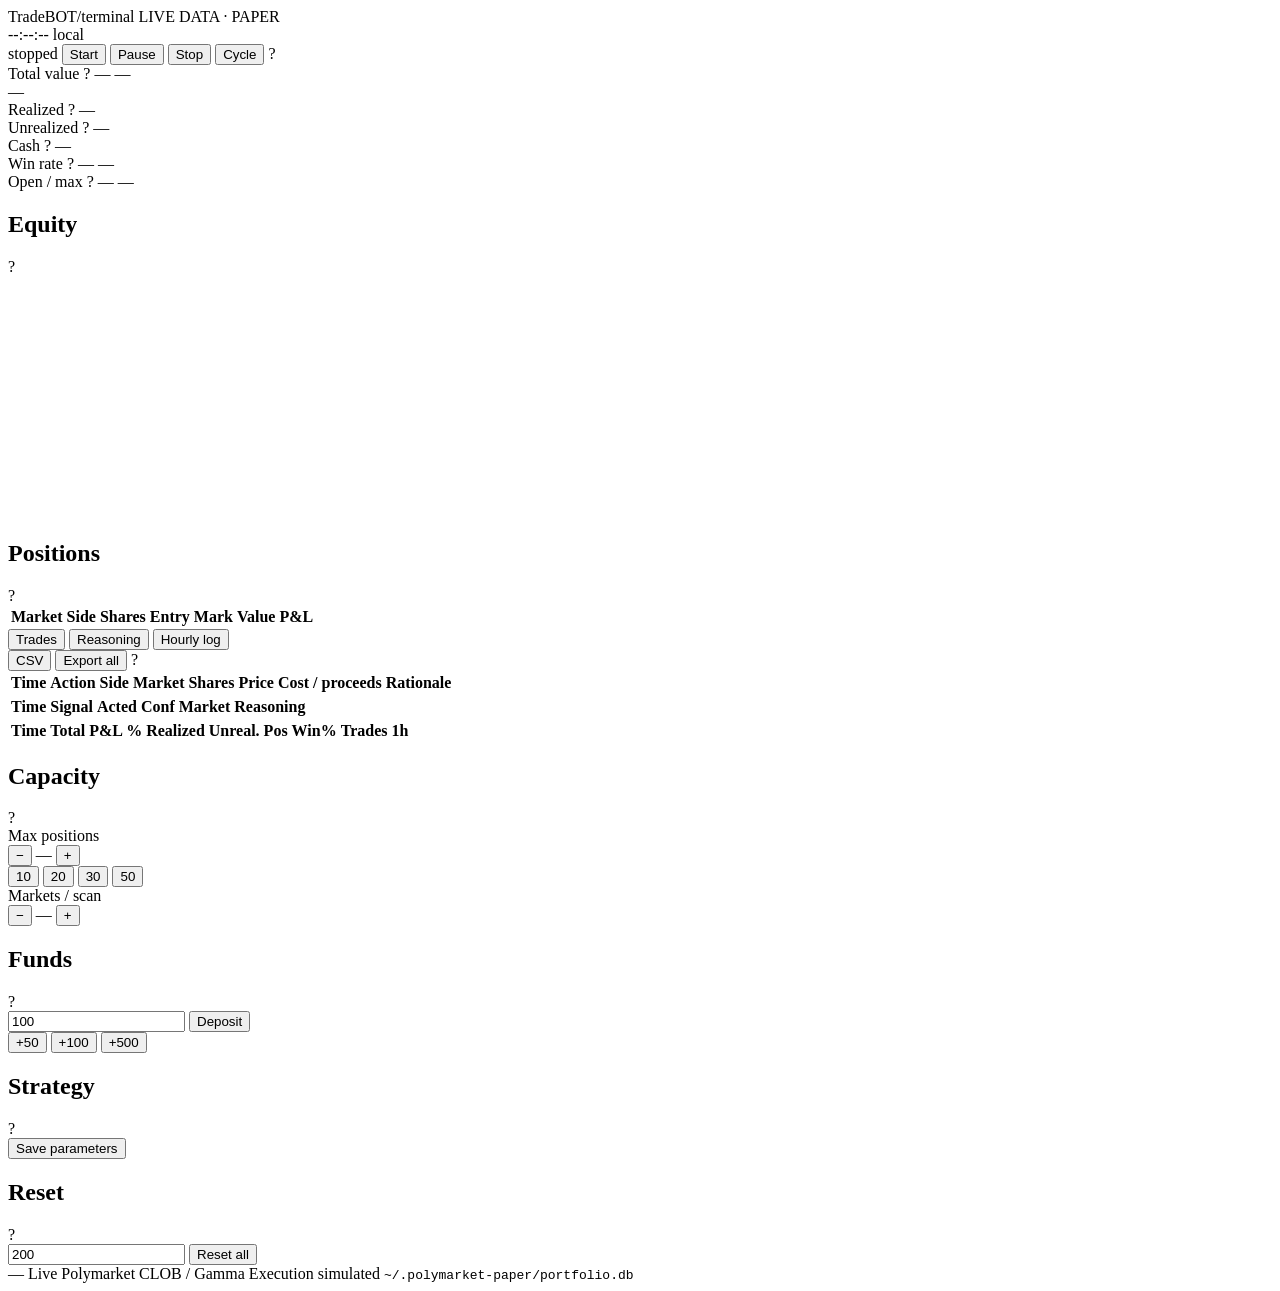
==== frontend/index.html @ 79336ddd "Redesign dashboard (terminal UI), local-time clocks, full export - UI overhaul to an institutional d" ====
<!DOCTYPE html>
<html lang="en">
<head>
<meta charset="utf-8" />
<meta name="viewport" content="width=device-width, initial-scale=1" />
<title>TradeBOT Terminal</title>
<link rel="stylesheet" href="/styles.css" />
</head>
<body>

<!-- TOP BAR -->
<header class="topbar">
  <div class="brand">
    <span class="mark" aria-hidden="true"></span>
    <span class="brand-name">TradeBOT<span class="brand-dim">/terminal</span></span>
    <span class="live-tag" title="All market data is live from Polymarket. All execution is simulated — no real funds.">
      <i class="dot-live"></i>LIVE DATA · PAPER
    </span>
  </div>

  <div class="topbar-right">
    <div class="clock">
      <span id="localClock" class="clock-time">--:--:--</span>
      <span id="clockZone" class="clock-zone">local</span>
    </div>
    <div class="agent-controls">
      <span id="agentStatus" class="status-pill status-stopped">stopped</span>
      <button id="btnStart" class="btn btn-go" title="Begin auto-trading on the scan interval">Start</button>
      <button id="btnPause" class="btn" title="Pause trading, keep positions">Pause</button>
      <button id="btnStop" class="btn btn-stop" title="Halt the loop">Stop</button>
      <button id="btnCycle" class="btn btn-accent" title="Run one scan/trade pass right now">Cycle</button>
      <span class="help" title="Start = begin auto-trading. Pause = stop trading but keep positions. Stop = halt the loop. Cycle = run one pass now. The pill shows status and cycle count.">?</span>
    </div>
  </div>
</header>

<!-- METRIC TAPE -->
<section class="tape">
  <div class="tape-cell primary">
    <span class="m-label">Total value
      <span class="help" title="Cash on hand plus the live mark-to-market value of every open position.">?</span>
    </span>
    <span id="totalValue" class="m-value xl">—</span>
    <span id="totalPnl" class="card-delta">—</span>
    <div class="exposure" title="Share of equity deployed into positions vs held as cash">
      <div id="expBar" class="exposure-fill"></div>
    </div>
    <span id="expLabel" class="m-foot">—</span>
  </div>

  <div class="tape-cell">
    <span class="m-label">Realized
      <span class="help" title="Profit/loss locked in from positions already sold or resolved.">?</span>
    </span>
    <span id="realizedPnl" class="card-value">—</span>
  </div>
  <div class="tape-cell">
    <span class="m-label">Unrealized
      <span class="help" title="Live profit/loss on still-open positions, marked to current price. Not locked in until you close.">?</span>
    </span>
    <span id="unrealizedPnl" class="card-value">—</span>
  </div>
  <div class="tape-cell">
    <span class="m-label">Cash
      <span class="help" title="Uninvested paper USDC available to open new positions.">?</span>
    </span>
    <span id="cash" class="m-value">—</span>
  </div>
  <div class="tape-cell">
    <span class="m-label">Win rate
      <span class="help" title="Share of CLOSED trades that ended in profit. Open positions don't count yet.">?</span>
    </span>
    <span id="winRate" class="m-value">—</span>
    <span id="tradeCount" class="m-foot">—</span>
  </div>
  <div class="tape-cell">
    <span class="m-label">Open / max
      <span class="help" title="Open positions vs the maximum allowed at once. Change the max in Position Capacity.">?</span>
    </span>
    <span id="openPos" class="m-value">—</span>
    <span id="drawdown" class="m-foot">—</span>
  </div>
</section>

<main class="grid">
  <!-- LEFT COLUMN -->
  <div class="col-main">
    <section class="panel">
      <div class="panel-head">
        <h2>Equity</h2>
        <div class="panel-tools">
          <span id="equityRange" class="panel-sub"></span>
          <span class="help" title="Total portfolio value over time. The dashed amber line is your starting/deposited basis. Above it (green) you're up; below (red) you're down.">?</span>
        </div>
      </div>
      <canvas id="equityChart" height="240"></canvas>
    </section>

    <section class="panel">
      <div class="panel-head">
        <h2>Positions</h2>
        <div class="panel-tools">
          <span id="posCount" class="panel-sub"></span>
          <span class="help" title="Markets you hold now. Entry = avg buy price, Mark = live price, P&L = unrealized. Close sells at the current order book.">?</span>
        </div>
      </div>
      <div class="table-wrap">
        <table id="posTable">
          <thead><tr>
            <th>Market</th><th>Side</th><th class="num">Shares</th>
            <th class="num">Entry</th><th class="num">Mark</th>
            <th class="num">Value</th><th class="num">P&L</th><th></th>
          </tr></thead>
          <tbody></tbody>
        </table>
      </div>
    </section>

    <section class="panel">
      <div class="panel-head tabbar">
        <div class="tabs">
          <button class="tab active" data-tab="trades">Trades</button>
          <button class="tab" data-tab="decisions">Reasoning</button>
          <button class="tab" data-tab="reports">Hourly log</button>
        </div>
        <div class="panel-tools">
          <button id="btnExportCsv" class="btn btn-mini" title="Download the current tab as a CSV spreadsheet">CSV</button>
          <button id="btnExport" class="btn btn-mini btn-accent" title="Download EVERYTHING as one JSON file: results, all trades, the full reasoning log, equity curve, hourly reports and settings.">Export all</button>
          <span class="help" title="Trades = every simulated buy/sell. Reasoning = why the agent acted or passed. Hourly log = hourly performance snapshots. Export all = full JSON for analysis. CSV = the visible tab as a spreadsheet.">?</span>
        </div>
      </div>
      <div class="table-wrap" id="tradesPane">
        <table id="tradesTable">
          <thead><tr>
            <th>Time</th><th>Action</th><th>Side</th><th>Market</th>
            <th class="num">Shares</th><th class="num">Price</th>
            <th class="num">Cost / proceeds</th><th>Rationale</th>
          </tr></thead>
          <tbody></tbody>
        </table>
      </div>
      <div class="table-wrap hidden" id="decisionsPane">
        <table id="decisionsTable">
          <thead><tr>
            <th>Time</th><th>Signal</th><th>Acted</th><th class="num">Conf</th>
            <th>Market</th><th>Reasoning</th>
          </tr></thead>
          <tbody></tbody>
        </table>
      </div>
      <div class="table-wrap hidden" id="reportsPane">
        <table id="reportsTable">
          <thead><tr>
            <th>Time</th><th class="num">Total</th><th class="num">P&L %</th>
            <th class="num">Realized</th><th class="num">Unreal.</th>
            <th class="num">Pos</th><th class="num">Win%</th>
            <th class="num">Trades 1h</th>
          </tr></thead>
          <tbody></tbody>
        </table>
      </div>
    </section>
  </div>

  <!-- RIGHT RAIL -->
  <div class="col-side">
    <section class="panel">
      <div class="panel-head"><h2>Capacity</h2>
        <span class="help" title="How aggressively the agent diversifies. Max positions = most markets held at once (each up to 5% of equity). Markets/scan = how many top markets it surveys per cycle. Applies instantly.">?</span>
      </div>
      <div class="cap-row">
        <span class="cap-label">Max positions</span>
        <div class="stepper">
          <button class="step" data-key="max_concurrent_positions" data-delta="-1" aria-label="decrease">−</button>
          <span id="capMaxPos" class="cap-val">—</span>
          <button class="step" data-key="max_concurrent_positions" data-delta="1" aria-label="increase">+</button>
        </div>
      </div>
      <div class="chip-row">
        <button class="chip set-cap" data-key="max_concurrent_positions" data-val="10">10</button>
        <button class="chip set-cap" data-key="max_concurrent_positions" data-val="20">20</button>
        <button class="chip set-cap" data-key="max_concurrent_positions" data-val="30">30</button>
        <button class="chip set-cap" data-key="max_concurrent_positions" data-val="50">50</button>
      </div>
      <div class="cap-row">
        <span class="cap-label">Markets / scan</span>
        <div class="stepper">
          <button class="step" data-key="markets_per_scan" data-delta="-10" aria-label="decrease">−</button>
          <span id="capScan" class="cap-val">—</span>
          <button class="step" data-key="markets_per_scan" data-delta="10" aria-label="increase">+</button>
        </div>
      </div>
      <div id="capMsg" class="form-msg"></div>
    </section>

    <section class="panel">
      <div class="panel-head"><h2>Funds</h2>
        <span class="help" title="Top up your paper balance. Deposits also raise your cost basis, so adding funds never shows as fake profit.">?</span>
      </div>
      <div class="field-row">
        <input id="fundAmount" type="number" min="1" step="1" value="100" />
        <button id="btnFund" class="btn btn-go">Deposit</button>
      </div>
      <div class="chip-row">
        <button class="chip" data-amt="50">+50</button>
        <button class="chip" data-amt="100">+100</button>
        <button class="chip" data-amt="500">+500</button>
      </div>
    </section>

    <section class="panel">
      <div class="panel-head"><h2>Strategy</h2>
        <span class="help" title="The agent buys whichever side is the favorite when its price sits in the band below, fading the overpriced longshot. Only after volume, book-depth and spread checks. Exits on take-profit, stop-loss, or resolution.">?</span>
      </div>
      <form id="settingsForm" class="settings"></form>
      <button id="btnSaveSettings" class="btn btn-accent full">Save parameters</button>
      <div id="settingsMsg" class="form-msg"></div>
    </section>

    <section class="panel danger">
      <div class="panel-head"><h2>Reset</h2>
        <span class="help" title="Wipes ALL positions, trades, equity history, decisions and hourly reports, and restarts the balance below. Strategy params and position cap are kept. Cannot be undone.">?</span>
      </div>
      <div class="field-row">
        <input id="resetBalance" type="number" min="1" step="1" value="200" title="Balance to restart with" />
        <button id="btnReset" class="btn btn-stop">Reset all</button>
      </div>
      <div id="resetMsg" class="form-msg"></div>
    </section>
  </div>
</main>

<footer class="footer">
  <span id="lastUpdate">—</span>
  <span class="foot-sep"></span>
  <span>Live Polymarket CLOB / Gamma</span>
  <span class="foot-sep"></span>
  <span>Execution simulated</span>
  <span class="foot-sep"></span>
  <code>~/.polymarket-paper/portfolio.db</code>
</footer>

<script src="/app.js"></script>
</body>
</html>
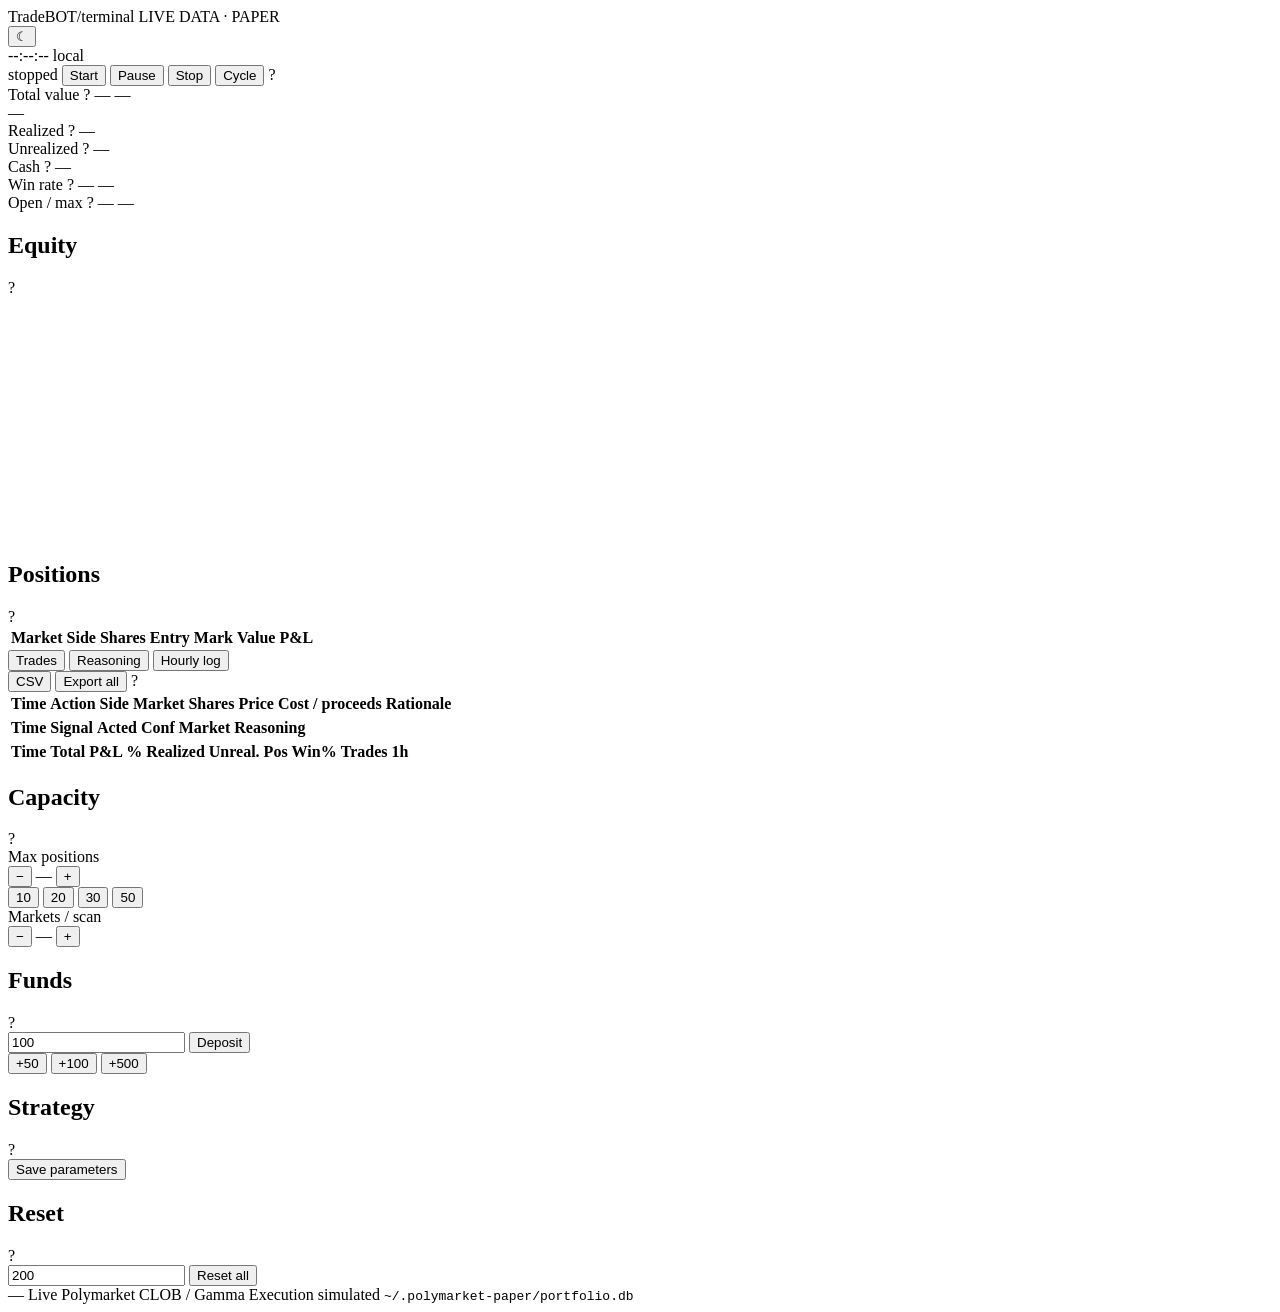
==== commit b74595c3: "Fix stuck-position bug, retune strategy, add light mode Trading-log analysis (logs export, 1033 cycl" ====
--- a/frontend/index.html
+++ b/frontend/index.html
@@ -5,6 +5,19 @@
 <meta name="viewport" content="width=device-width, initial-scale=1" />
 <title>TradeBOT Terminal</title>
 <link rel="stylesheet" href="/styles.css" />
+<script>
+  /* Set the theme before first paint to avoid a flash. Honors a saved choice,
+     otherwise follows the OS preference. */
+  (function () {
+    try {
+      var saved = localStorage.getItem("tradebot-theme");
+      var theme = saved ||
+        (window.matchMedia && window.matchMedia("(prefers-color-scheme: light)").matches
+          ? "light" : "dark");
+      if (theme === "light") document.documentElement.setAttribute("data-theme", "light");
+    } catch (e) {}
+  })();
+</script>
 </head>
 <body>
 
@@ -19,6 +32,7 @@
   </div>
 
   <div class="topbar-right">
+    <button id="btnTheme" class="btn btn-icon" title="Toggle light / dark theme" aria-label="Toggle theme">☾</button>
     <div class="clock">
       <span id="localClock" class="clock-time">--:--:--</span>
       <span id="clockZone" class="clock-zone">local</span>
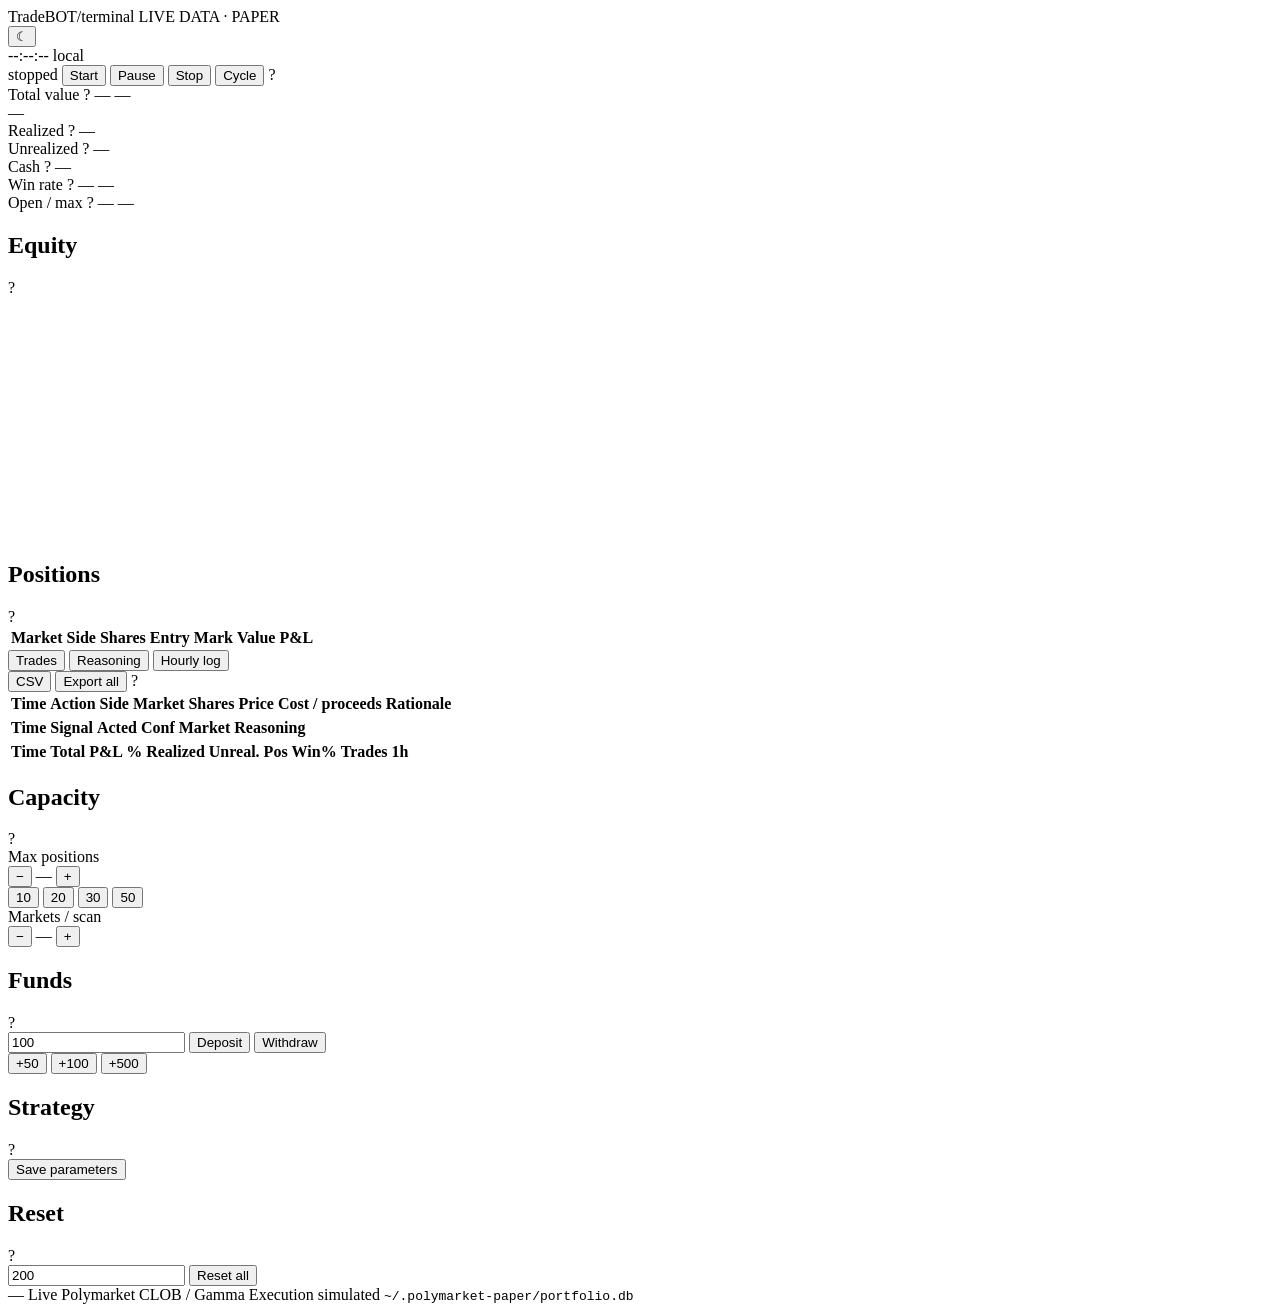
==== commit 3ade02bc: "Add withdraw funds, unify deposit/withdraw, start all profiles at $200 - engine: refactor add_funds " ====
--- a/frontend/index.html
+++ b/frontend/index.html
@@ -31,6 +31,9 @@
     </span>
   </div>
 
+  <nav class="profile-switch" id="profileSwitch" aria-label="Bot profile"
+       title="Four independent bots — each its own money, strategy, trades and logs"></nav>
+
   <div class="topbar-right">
     <button id="btnTheme" class="btn btn-icon" title="Toggle light / dark theme" aria-label="Toggle theme">☾</button>
     <div class="clock">
@@ -209,17 +212,19 @@
 
     <section class="panel">
       <div class="panel-head"><h2>Funds</h2>
-        <span class="help" title="Top up your paper balance. Deposits also raise your cost basis, so adding funds never shows as fake profit.">?</span>
+        <span class="help" title="Deposit or withdraw paper cash for this profile. Both adjust the cost basis, so moving money never shows as fake profit or loss. Withdrawals come from cash only — open positions aren't liquid.">?</span>
       </div>
       <div class="field-row">
         <input id="fundAmount" type="number" min="1" step="1" value="100" />
-        <button id="btnFund" class="btn btn-go">Deposit</button>
+        <button id="btnFund" class="btn btn-go" title="Add cash to this profile">Deposit</button>
+        <button id="btnWithdraw" class="btn btn-stop" title="Remove cash from this profile">Withdraw</button>
       </div>
       <div class="chip-row">
         <button class="chip" data-amt="50">+50</button>
         <button class="chip" data-amt="100">+100</button>
         <button class="chip" data-amt="500">+500</button>
       </div>
+      <div id="fundMsg" class="form-msg"></div>
     </section>
 
     <section class="panel">
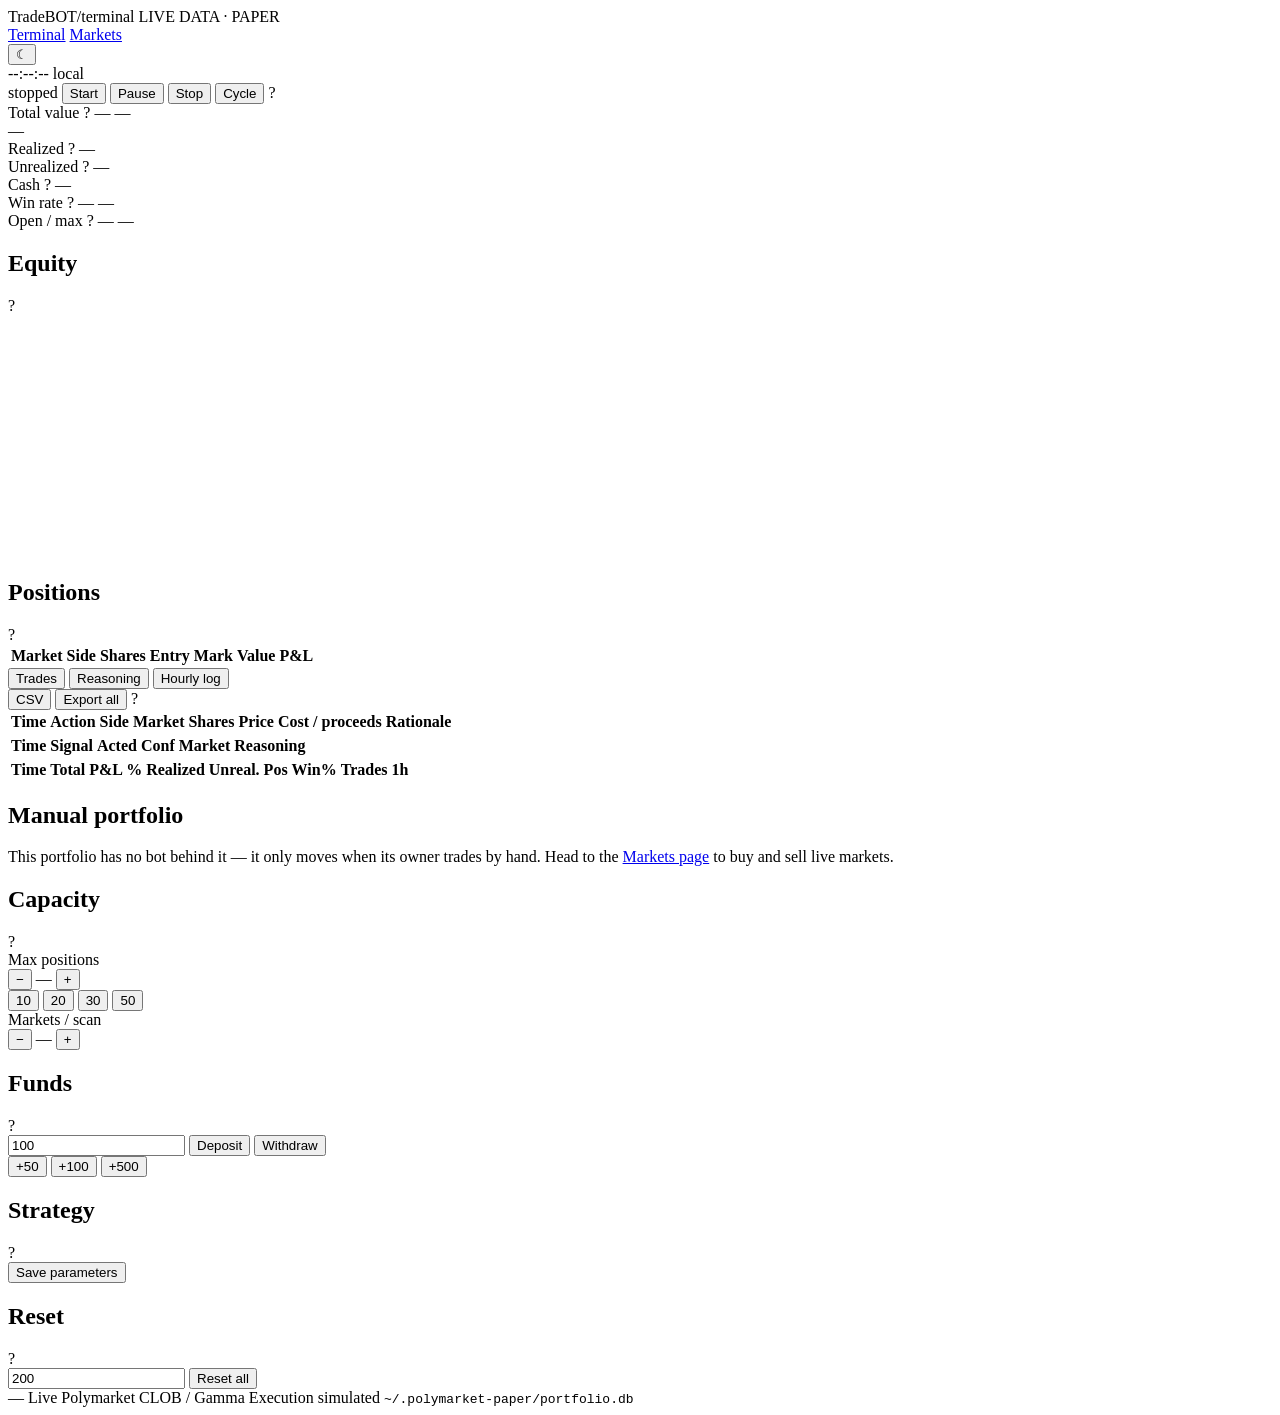
==== commit 5d8b4ebe: "Add accounts, spectator mode, and manual trading Accounts (stdlib only, no new deps): - users + sess" ====
--- a/frontend/index.html
+++ b/frontend/index.html
@@ -29,23 +29,28 @@
     <span class="live-tag" title="All market data is live from Polymarket. All execution is simulated — no real funds.">
       <i class="dot-live"></i>LIVE DATA · PAPER
     </span>
-  </div>
-
-  <nav class="profile-switch" id="profileSwitch" aria-label="Bot profile"
-       title="Four independent bots — each its own money, strategy, trades and logs"></nav>
+    <nav class="page-nav" aria-label="Pages">
+      <a href="/" class="page-link active">Terminal</a>
+      <a href="/markets" class="page-link">Markets</a>
+    </nav>
+  </div>
+
+  <nav class="profile-switch" id="profileSwitch" aria-label="Portfolio"
+       title="Four independent bots plus every user's personal portfolio — each its own money, trades and logs"></nav>
 
   <div class="topbar-right">
+    <span id="authWidget" class="auth-widget"></span>
     <button id="btnTheme" class="btn btn-icon" title="Toggle light / dark theme" aria-label="Toggle theme">☾</button>
     <div class="clock">
       <span id="localClock" class="clock-time">--:--:--</span>
       <span id="clockZone" class="clock-zone">local</span>
     </div>
-    <div class="agent-controls">
+    <div class="agent-controls" id="agentControls">
       <span id="agentStatus" class="status-pill status-stopped">stopped</span>
-      <button id="btnStart" class="btn btn-go" title="Begin auto-trading on the scan interval">Start</button>
-      <button id="btnPause" class="btn" title="Pause trading, keep positions">Pause</button>
-      <button id="btnStop" class="btn btn-stop" title="Halt the loop">Stop</button>
-      <button id="btnCycle" class="btn btn-accent" title="Run one scan/trade pass right now">Cycle</button>
+      <button id="btnStart" class="btn btn-go ctl" title="Begin auto-trading on the scan interval">Start</button>
+      <button id="btnPause" class="btn ctl" title="Pause trading, keep positions">Pause</button>
+      <button id="btnStop" class="btn btn-stop ctl" title="Halt the loop">Stop</button>
+      <button id="btnCycle" class="btn btn-accent ctl" title="Run one scan/trade pass right now">Cycle</button>
       <span class="help" title="Start = begin auto-trading. Pause = stop trading but keep positions. Stop = halt the loop. Cycle = run one pass now. The pill shows status and cycle count.">?</span>
     </div>
   </div>
@@ -181,7 +186,14 @@
 
   <!-- RIGHT RAIL -->
   <div class="col-side">
-    <section class="panel">
+    <section class="panel hidden" id="panelManualHint">
+      <div class="panel-head"><h2>Manual portfolio</h2></div>
+      <p class="panel-note">This portfolio has no bot behind it — it only moves
+        when its owner trades by hand. Head to the
+        <a href="/markets">Markets page</a> to buy and sell live markets.</p>
+    </section>
+
+    <section class="panel" id="panelCapacity">
       <div class="panel-head"><h2>Capacity</h2>
         <span class="help" title="How aggressively the agent diversifies. Max positions = most markets held at once (each up to 5% of equity). Markets/scan = how many top markets it surveys per cycle. Applies instantly.">?</span>
       </div>
@@ -216,8 +228,8 @@
       </div>
       <div class="field-row">
         <input id="fundAmount" type="number" min="1" step="1" value="100" />
-        <button id="btnFund" class="btn btn-go" title="Add cash to this profile">Deposit</button>
-        <button id="btnWithdraw" class="btn btn-stop" title="Remove cash from this profile">Withdraw</button>
+        <button id="btnFund" class="btn btn-go ctl" title="Add cash to this profile">Deposit</button>
+        <button id="btnWithdraw" class="btn btn-stop ctl" title="Remove cash from this profile">Withdraw</button>
       </div>
       <div class="chip-row">
         <button class="chip" data-amt="50">+50</button>
@@ -227,22 +239,22 @@
       <div id="fundMsg" class="form-msg"></div>
     </section>
 
-    <section class="panel">
+    <section class="panel" id="panelStrategy">
       <div class="panel-head"><h2>Strategy</h2>
         <span class="help" title="The agent buys whichever side is the favorite when its price sits in the band below, fading the overpriced longshot. Only after volume, book-depth and spread checks. Exits on take-profit, stop-loss, or resolution.">?</span>
       </div>
       <form id="settingsForm" class="settings"></form>
-      <button id="btnSaveSettings" class="btn btn-accent full">Save parameters</button>
+      <button id="btnSaveSettings" class="btn btn-accent full ctl">Save parameters</button>
       <div id="settingsMsg" class="form-msg"></div>
     </section>
 
-    <section class="panel danger">
+    <section class="panel danger" id="panelReset">
       <div class="panel-head"><h2>Reset</h2>
         <span class="help" title="Wipes ALL positions, trades, equity history, decisions and hourly reports, and restarts the balance below. Strategy params and position cap are kept. Cannot be undone.">?</span>
       </div>
       <div class="field-row">
         <input id="resetBalance" type="number" min="1" step="1" value="200" title="Balance to restart with" />
-        <button id="btnReset" class="btn btn-stop">Reset all</button>
+        <button id="btnReset" class="btn btn-stop ctl">Reset all</button>
       </div>
       <div id="resetMsg" class="form-msg"></div>
     </section>
@@ -259,6 +271,7 @@
   <code>~/.polymarket-paper/portfolio.db</code>
 </footer>
 
+<script src="/auth-ui.js"></script>
 <script src="/app.js"></script>
 </body>
 </html>
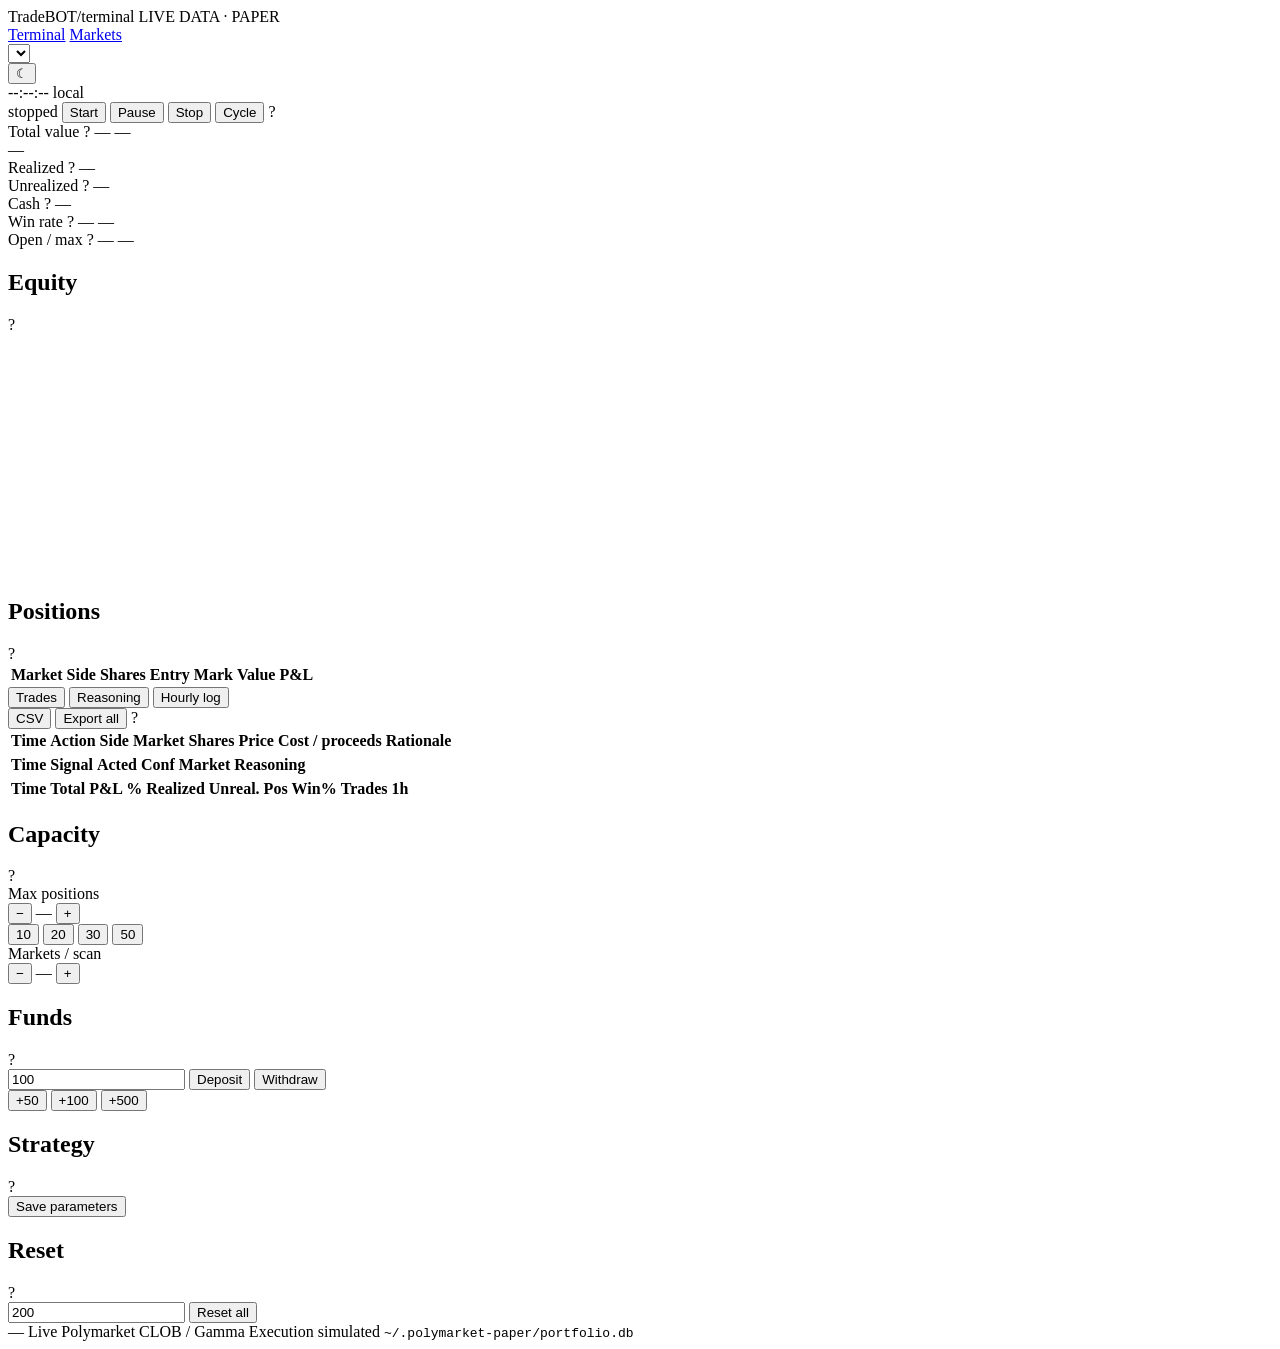
==== commit 019a2328: "Redesign accounts: every user owns their own set of the four bots There are only four bot identities" ====
--- a/frontend/index.html
+++ b/frontend/index.html
@@ -35,8 +35,12 @@
     </nav>
   </div>
 
-  <nav class="profile-switch" id="profileSwitch" aria-label="Portfolio"
-       title="Four independent bots plus every user's personal portfolio — each its own money, trades and logs"></nav>
+  <div class="switcher">
+    <select id="ownerSelect" class="owner-select hidden" aria-label="Whose bots"
+            title="Whose set of bots you're looking at — every account runs its own copy of the four"></select>
+    <nav class="profile-switch" id="profileSwitch" aria-label="Bot"
+         title="The four bots of the selected account — each its own money, strategy, trades and logs"></nav>
+  </div>
 
   <div class="topbar-right">
     <span id="authWidget" class="auth-widget"></span>
@@ -186,13 +190,6 @@
 
   <!-- RIGHT RAIL -->
   <div class="col-side">
-    <section class="panel hidden" id="panelManualHint">
-      <div class="panel-head"><h2>Manual portfolio</h2></div>
-      <p class="panel-note">This portfolio has no bot behind it — it only moves
-        when its owner trades by hand. Head to the
-        <a href="/markets">Markets page</a> to buy and sell live markets.</p>
-    </section>
-
     <section class="panel" id="panelCapacity">
       <div class="panel-head"><h2>Capacity</h2>
         <span class="help" title="How aggressively the agent diversifies. Max positions = most markets held at once (each up to 5% of equity). Markets/scan = how many top markets it surveys per cycle. Applies instantly.">?</span>
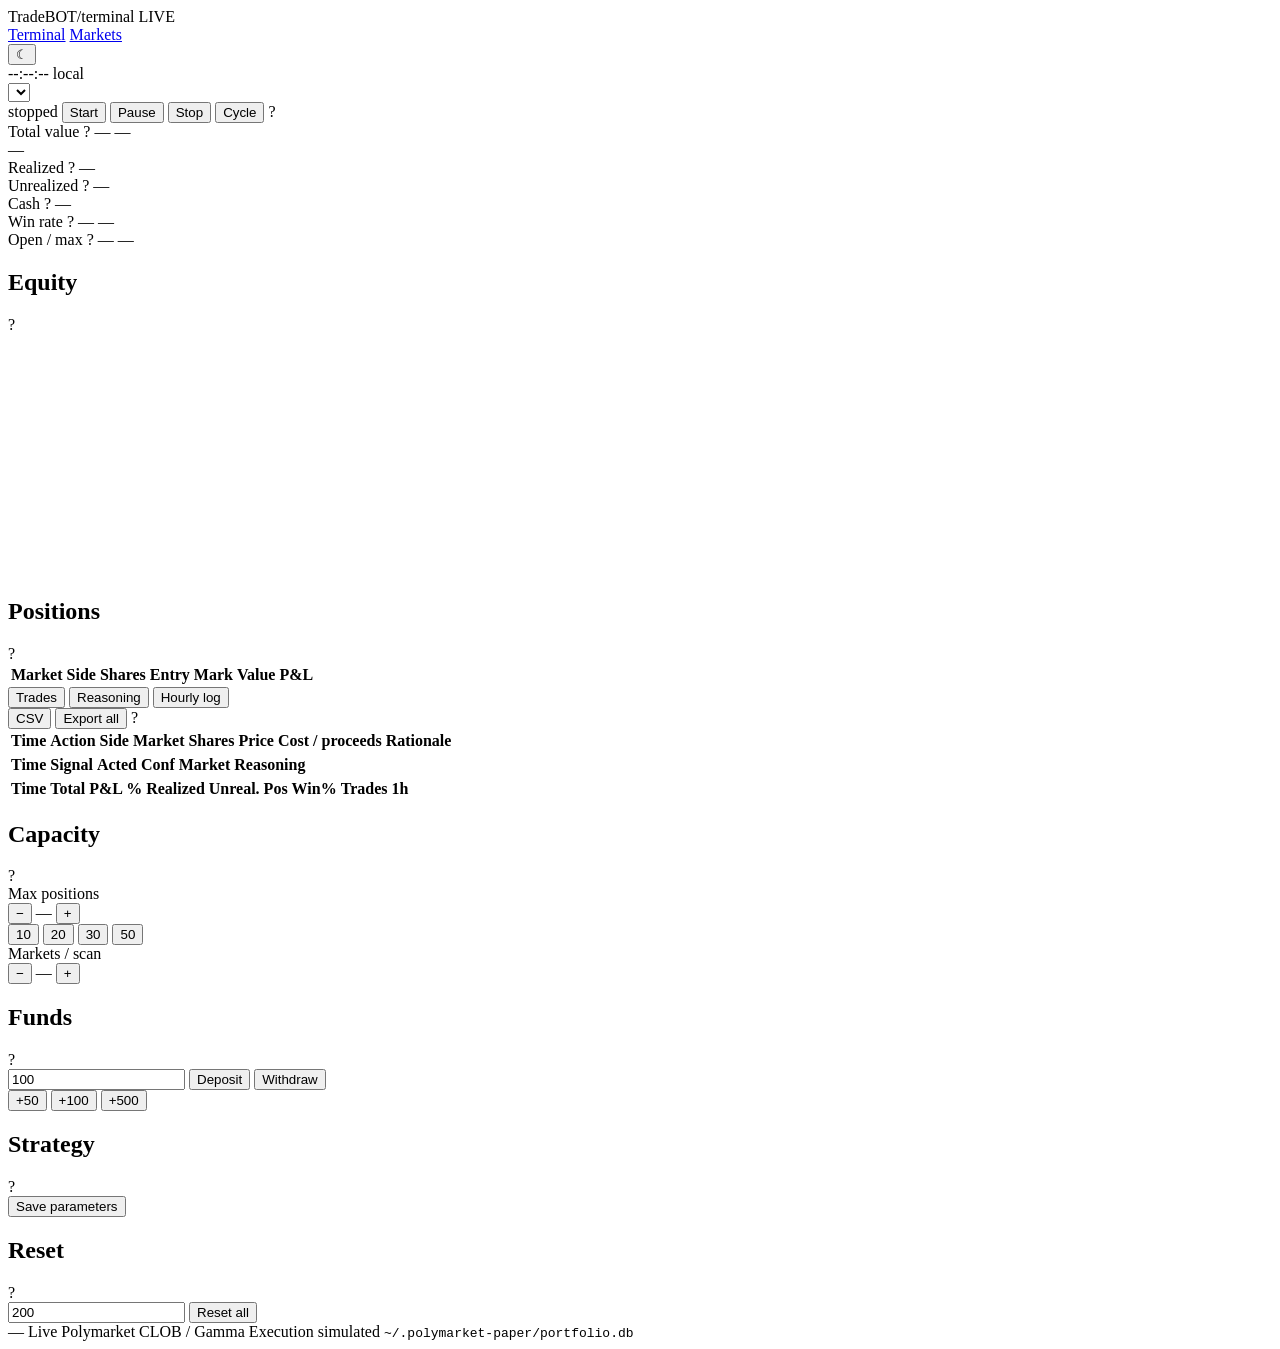
==== commit edbaee3c: "Fix topbar overlap with a two-row layout; retire orphaned house bots The single-row topbar could not" ====
--- a/frontend/index.html
+++ b/frontend/index.html
@@ -21,33 +21,36 @@
 </head>
 <body>
 
-<!-- TOP BAR -->
+<!-- TOP BAR — two rows: identity / account on top, bot switcher + controls below -->
 <header class="topbar">
-  <div class="brand">
-    <span class="mark" aria-hidden="true"></span>
-    <span class="brand-name">TradeBOT<span class="brand-dim">/terminal</span></span>
-    <span class="live-tag" title="All market data is live from Polymarket. All execution is simulated — no real funds.">
-      <i class="dot-live"></i>LIVE DATA · PAPER
-    </span>
+  <div class="tb-row tb-row1">
+    <div class="brand">
+      <span class="mark" aria-hidden="true"></span>
+      <span class="brand-name">TradeBOT<span class="brand-dim">/terminal</span></span>
+      <span class="live-tag" title="Market data is live from Polymarket. Execution is simulated — paper money only, never real funds.">
+        <i class="dot-live"></i>LIVE
+      </span>
+    </div>
     <nav class="page-nav" aria-label="Pages">
       <a href="/" class="page-link active">Terminal</a>
       <a href="/markets" class="page-link">Markets</a>
     </nav>
-  </div>
-
-  <div class="switcher">
-    <select id="ownerSelect" class="owner-select hidden" aria-label="Whose bots"
-            title="Whose set of bots you're looking at — every account runs its own copy of the four"></select>
-    <nav class="profile-switch" id="profileSwitch" aria-label="Bot"
-         title="The four bots of the selected account — each its own money, strategy, trades and logs"></nav>
-  </div>
-
-  <div class="topbar-right">
-    <span id="authWidget" class="auth-widget"></span>
-    <button id="btnTheme" class="btn btn-icon" title="Toggle light / dark theme" aria-label="Toggle theme">☾</button>
-    <div class="clock">
-      <span id="localClock" class="clock-time">--:--:--</span>
-      <span id="clockZone" class="clock-zone">local</span>
+    <div class="tb-right">
+      <span id="authWidget" class="auth-widget"></span>
+      <button id="btnTheme" class="btn btn-icon" title="Toggle light / dark theme" aria-label="Toggle theme">☾</button>
+      <div class="clock">
+        <span id="localClock" class="clock-time">--:--:--</span>
+        <span id="clockZone" class="clock-zone">local</span>
+      </div>
+    </div>
+  </div>
+
+  <div class="tb-row tb-row2">
+    <div class="switcher">
+      <select id="ownerSelect" class="owner-select hidden" aria-label="Whose bots"
+              title="Whose set of bots you're looking at — every account runs its own copy of the four"></select>
+      <nav class="profile-switch" id="profileSwitch" aria-label="Bot"
+           title="The four bots of the selected account — each its own money, strategy, trades and logs"></nav>
     </div>
     <div class="agent-controls" id="agentControls">
       <span id="agentStatus" class="status-pill status-stopped">stopped</span>
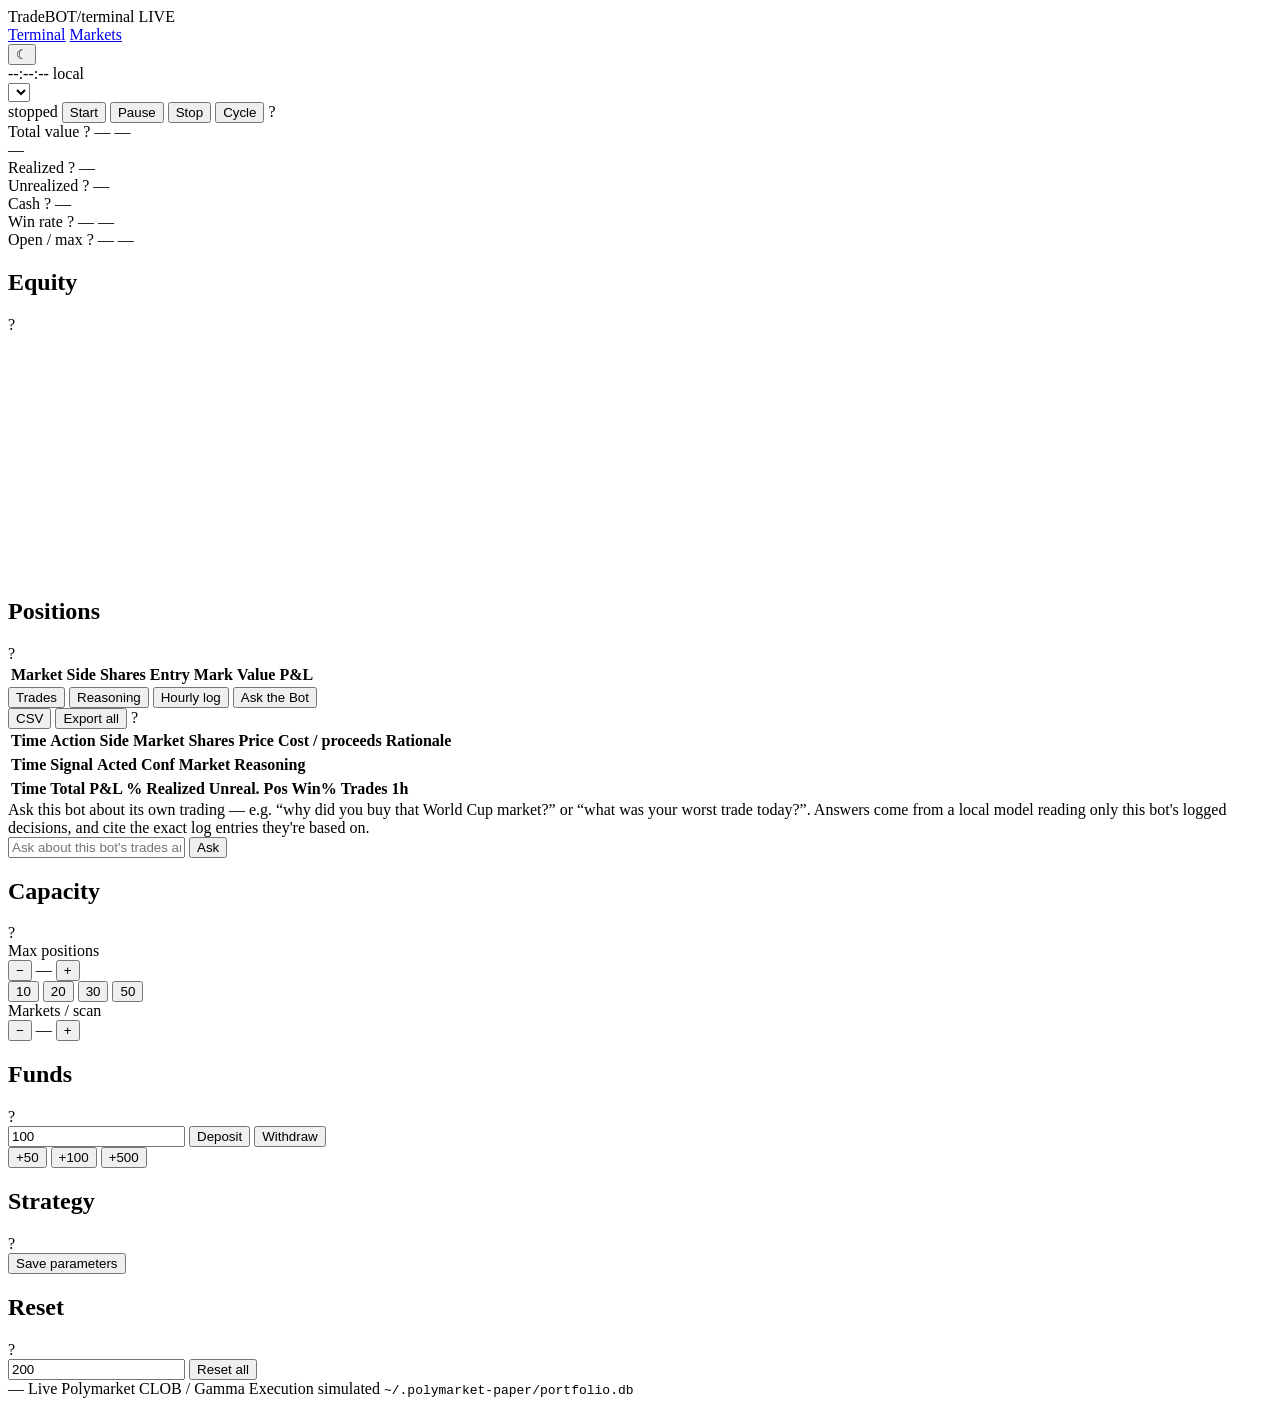
==== commit af39a0a0: "Add "Ask the Bot": local MLX RAG chat over each bot's own reasoning log New dashboard tab that answe" ====
--- a/frontend/index.html
+++ b/frontend/index.html
@@ -151,6 +151,7 @@
           <button class="tab active" data-tab="trades">Trades</button>
           <button class="tab" data-tab="decisions">Reasoning</button>
           <button class="tab" data-tab="reports">Hourly log</button>
+          <button class="tab" data-tab="ask">Ask the Bot</button>
         </div>
         <div class="panel-tools">
           <button id="btnExportCsv" class="btn btn-mini" title="Download the current tab as a CSV spreadsheet">CSV</button>
@@ -187,6 +188,23 @@
           </tr></thead>
           <tbody></tbody>
         </table>
+      </div>
+      <!-- Ask the Bot: a fully local LLM (Apple MLX) answering questions
+           grounded ONLY in this bot's own reasoning log / trade history. -->
+      <div class="hidden" id="askPane">
+        <div id="chatLog" class="chat-log">
+          <div class="chat-empty" id="chatEmpty">Ask this bot about its own
+            trading — e.g. “why did you buy that World Cup market?” or “what
+            was your worst trade today?”. Answers come from a local model
+            reading only this bot's logged decisions, and cite the exact log
+            entries they're based on.</div>
+        </div>
+        <form id="chatForm" class="chat-form">
+          <input id="chatInput" type="text" maxlength="500" autocomplete="off"
+                 placeholder="Ask about this bot's trades and reasoning…" />
+          <button id="chatSend" class="btn btn-accent" type="submit">Ask</button>
+        </form>
+        <div id="chatDisabled" class="chat-disabled hidden"></div>
       </div>
     </section>
   </div>
